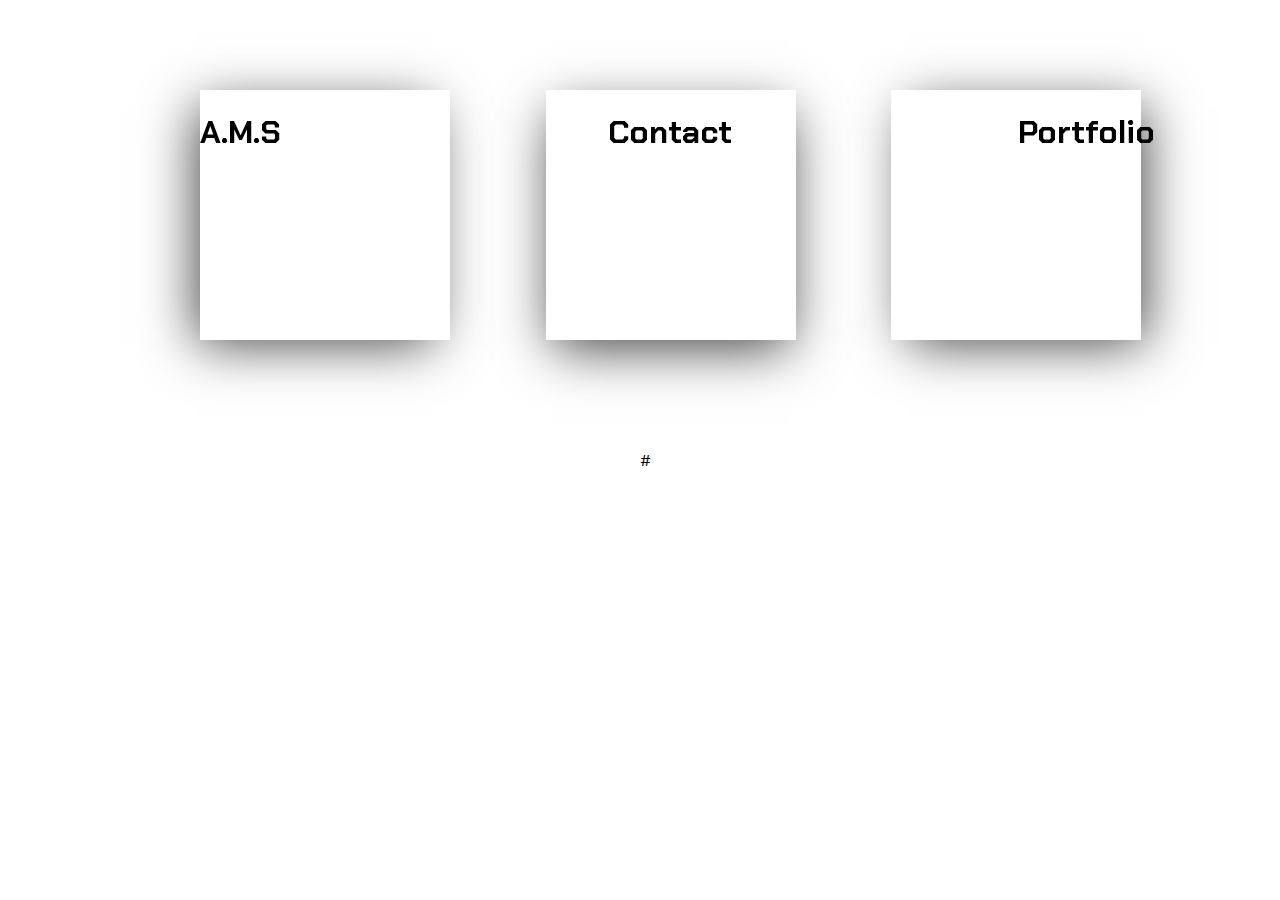
==== index.html @ 14d5f982 "revampppp" ====
<!DOCTYPE html>
<html>
<head>
    <meta charset="utf-8" />
    <meta http-equiv="X-UA-Compatible" content="IE=edge">
    <title>Web Design by Austin S.</title>
    <meta name="viewport" content="width=device-width, initial-scale=1">
    <link href="https://fonts.googleapis.com/css?family=Chakra+Petch" rel="stylesheet">
    <!-- <link rel="stylesheet" type="text/css" media="screen" href="./css/normalize.css" /> -->
    <link rel="stylesheet" type="text/css" media="screen" href="./css/animate.css" />
    <link rel="stylesheet" type="text/css" media="screen" href="./css/style.css" />
</head>
<body>
    <div class="wrapper">

        <div class="cube-wrapper-name">
            <div class="cube-name">
                <div class="cube-top-name">
                    
                </div>
                <div class="cube-front">
                        <h1 class="title">A.M.S</h1>
                </div>
            </div>
        </div>
        <div class="cube-wrapper-contact">
            <div class="cube-contact">
                <div class="cube-top-contact">
                        <ul class="linkList">
                                <li><a href="#">Github</a></li>
                                <li><a href="#">LinkdIn</a></li>
                                <li><a href="#">Austin.M.Shepherd@gmail.com</a></li>
                            </ul>
                </div>
                <div class="cube-front">
                        <h1 class="cTitle">Contact</h1>
                </div>
            </div>
        </div>
        <div class="cube-wrapper-portfolio">
            <div class="cube-portfolio">
                <div class="cube-top-portfolio">
                        <ul class="linkList">
                                <li><a href="#">Doorstep</a></li>
                                <li><a href="#">Arena Game</a></li>
                                <li><a href="#">Project3</a></li>
                            </ul>
                </div>
                <div class="cube-front">
                        <h1 class="pTitle">Portfolio</h1>
                </div>
            </div>
        </div>  
    </div>
    <div id="postPoint">
        #
    </div>


<script src="./js/main.js"></script>
</body>
</html>
---- css/style.css ----
body{
    font-family: 'Chakra Petch', sans-serif;
}

.wrapper{
    width: 100%;
    position: absolute;
    display: inline-flex;
    flex-direction: row;
    top:10%;
}

/*============================== NAME =====================================  */
.cube-wrapper-name{
    width: 250px;
    height: 250px;
    top: 50%;
    left: 15%;
    position: absolute;
    box-shadow: -10px 10px 51px -7px rgba(0,0,0,0.75);
    
}

.cube-name, .cube-name div{
    width: 100%;
    height: 100%;
    top:0;
    left:0;
    position: absolute;
    transform-style: preserve-3d;
    transition: transform 0.4s ease-in-out;
}
.cube-top-name{
    background-color: black;
    transform: translate(-100%,0) rotateY(90deg);
    transform-origin: right;
}

.cube-wrapper-name:hover .cube-name{
    transform: translate(50%,0) rotateY(-90deg);
}
/*==============================  CONTACT=====================================  */
.cube-wrapper-contact{
    width: 250px;
    height: 250px;
    top: 50%;
    left: 42%;
    position: absolute;
    box-shadow: 0px 15px 51px -7px rgba(0,0,0,0.75);
    
}

.cube-contact, .cube-contact div{
    width: 100%;
    height: 100%;
    top:0;
    left:0;
    position: absolute;
    transform-style: preserve-3d;
    transition: transform 0.5s ease-in-out;
}
.cube-top-contact{
    background-color: black;
    transform: translate(0, -100%) rotateX(90deg);
    transform-origin: bottom;
}
.cube-wrapper-contact:hover .cube-contact{
    transform: translate(0,50%) rotateX(-90deg);
}
ul.linkList, a{
    color:white;
    list-style: none;
    line-height: 3rem;
    margin-left: -1rem;
}
.cTitle{
    left:25%;
    position: absolute;
}
/*==============================  PORTFOLIO ===============================*/
.cube-wrapper-portfolio{
    width: 250px;
    height: 250px;
    top: 50%;
    left: 69%;
    position: absolute;
    box-shadow: 10px 10px 51px -7px rgba(0,0,0,0.75);
    
}
.cube-portfolio, .cube-portfolio div{
    width: 100%;
    height: 100%;
    top:0;
    left:0;
    position: absolute;
    transform-style: preserve-3d;
    transition: transform 0.4s ease-in-out;
}
.cube-top-portfolio{
    background-color: black;
    transform: translate(100%, 0) rotateY(-90deg);
    transform-origin: left;
}
.cube-wrapper-portfolio:hover .cube-portfolio{
    transform: translate(-50%,0) rotateY(90deg);
}
.pTitle{
    padding-left: 7.9rem;
}

/* =================================== Page Style ========================================= */

#postPoint{
    position: absolute;
    left:50%;
    top:50%;
}



/* ================================ applied animations ===================================== */
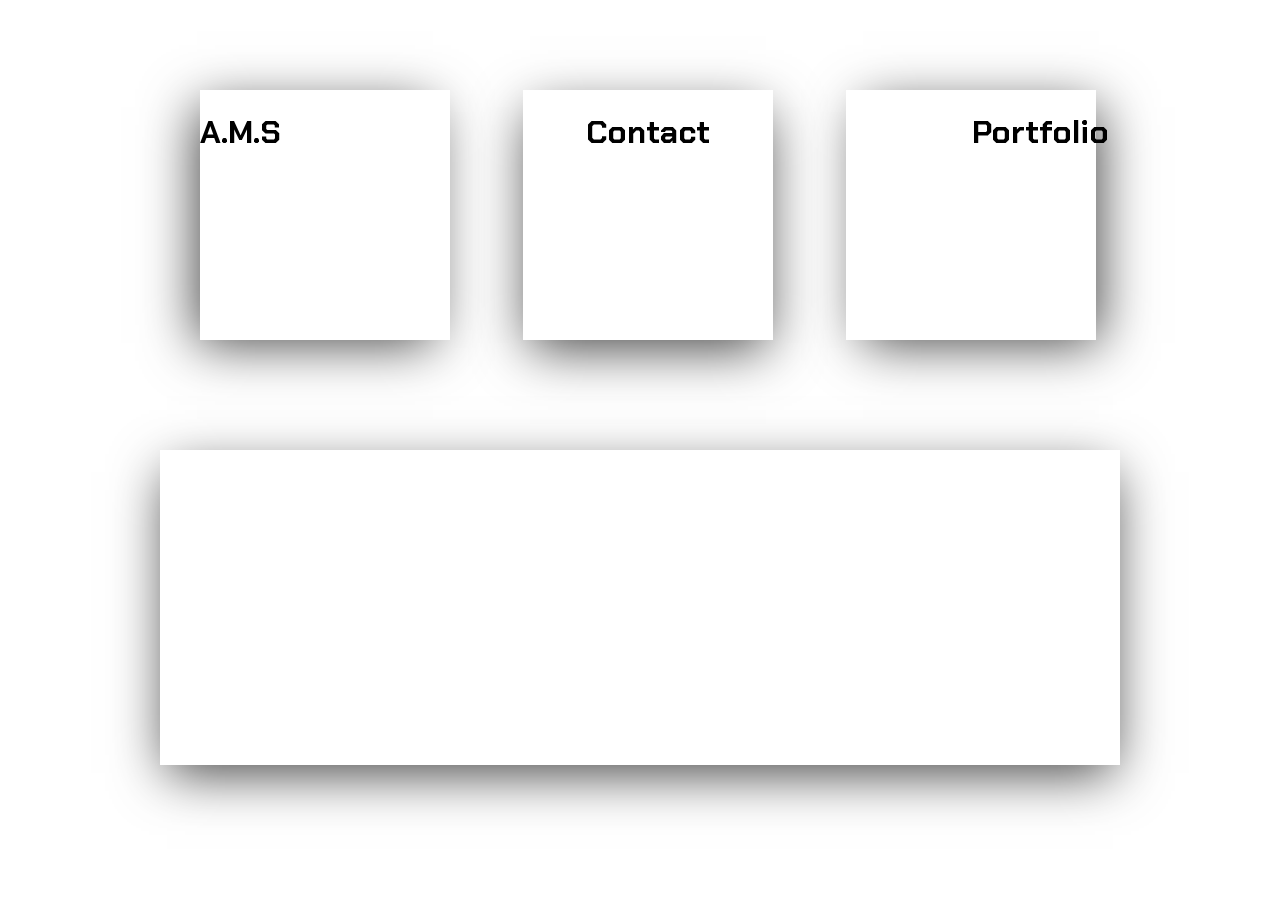
==== commit d56af3f5: "polish display" ====
--- a/index.html
+++ b/index.html
@@ -6,7 +6,6 @@
     <title>Web Design by Austin S.</title>
     <meta name="viewport" content="width=device-width, initial-scale=1">
     <link href="https://fonts.googleapis.com/css?family=Chakra+Petch" rel="stylesheet">
-    <!-- <link rel="stylesheet" type="text/css" media="screen" href="./css/normalize.css" /> -->
     <link rel="stylesheet" type="text/css" media="screen" href="./css/animate.css" />
     <link rel="stylesheet" type="text/css" media="screen" href="./css/style.css" />
 </head>
@@ -16,7 +15,10 @@
         <div class="cube-wrapper-name">
             <div class="cube-name">
                 <div class="cube-top-name">
-                    
+                    <ul class="linkList">
+                        <li><a href="./images/Resume.Austin.Shepherd.pdf" download>Resume(PDF Download)</a></li>
+                        <li><a href="#" id='bio' >Bio</a></li>
+                    </ul>
                 </div>
                 <div class="cube-front">
                         <h1 class="title">A.M.S</h1>
@@ -27,9 +29,10 @@
             <div class="cube-contact">
                 <div class="cube-top-contact">
                         <ul class="linkList">
-                                <li><a href="#">Github</a></li>
-                                <li><a href="#">LinkdIn</a></li>
+                                <li><a href="https://github.com/Austin-Shep">Github</a></li>
+                                <li><a href="https://www.linkedin.com/in/austin-shepherd--/">LinkdIn</a></li>
                                 <li><a href="#">Austin.M.Shepherd@gmail.com</a></li>
+                                <li><a href="#">(707) 386-4680</a></li>
                             </ul>
                 </div>
                 <div class="cube-front">
@@ -41,9 +44,9 @@
             <div class="cube-portfolio">
                 <div class="cube-top-portfolio">
                         <ul class="linkList">
-                                <li><a href="#">Doorstep</a></li>
-                                <li><a href="#">Arena Game</a></li>
-                                <li><a href="#">Project3</a></li>
+                                <li><a href="#" id="ds">Doorstep</a></li>
+                                <li><a href="#" id="ag">Arena Game</a></li>
+                                <li><a href="#" id="tg">Trivia</a></li>
                             </ul>
                 </div>
                 <div class="cube-front">
@@ -52,11 +55,25 @@
             </div>
         </div>  
     </div>
-    <div id="postPoint">
-        #
-    </div>
+    <div class="postWrap">
+        <div class="postBox">
+            <div class="postPoint">
+            
+            </div>
+            <div class="postTop">
+                <span id="post">
 
+                </span>
+            </div>
+        </div>
+    </div>    
 
-<script src="./js/main.js"></script>
+    <script
+        src="https://code.jquery.com/jquery-3.3.1.min.js"
+        integrity="sha256-FgpCb/KJQlLNfOu91ta32o/NMZxltwRo8QtmkMRdAu8="
+        crossorigin="anonymous">
+        </script>
+    <script src="./js/main.js">
+        </script>
 </body>
 </html>--- a/css/style.css
+++ b/css/style.css
@@ -1,5 +1,6 @@
 body{
     font-family: 'Chakra Petch', sans-serif;
+    overflow: hidden;
 }
 
 .wrapper{
@@ -43,8 +44,9 @@
 .cube-wrapper-contact{
     width: 250px;
     height: 250px;
+    margin-left: -125px;
     top: 50%;
-    left: 42%;
+    left: 50%;
     position: absolute;
     box-shadow: 0px 15px 51px -7px rgba(0,0,0,0.75);
     
@@ -82,7 +84,7 @@
     width: 250px;
     height: 250px;
     top: 50%;
-    left: 69%;
+    right: 15%;
     position: absolute;
     box-shadow: 10px 10px 51px -7px rgba(0,0,0,0.75);
     
@@ -108,15 +110,56 @@
     padding-left: 7.9rem;
 }
 
-/* =================================== Page Style ========================================= */
+/* =================================== Post Style ========================================= */
 
-#postPoint{
+.postWrap{
     position: absolute;
     left:50%;
     top:50%;
+    transform: translateX(-50%);
+    height: 35%;
+    width: 75%;
+    box-shadow: 0px 15px 51px -7px rgba(0,0,0,0.75);
 }
 
+.postBox, .postBox div{
+    width: 100%;
+    height: 100%;
+    top:0;
+    left:0;
+    position: absolute;
+    transform-style: preserve-3d;
+    transition: transform 0.4s ease-in-out;
+}
 
+.postTop{
+    color: white;
+    background-color: black;
+    transform:  translate(0, -100%) rotateX(90deg);
+    transform-origin: bottom;
+    box-shadow: 0px 15px 51px -7px rgba(0,0,0,0.75);
+}
 
-/* ================================ applied animations ===================================== */
+.active{
+    transform: translate(0,50%) rotateX(-90deg);
+}
 
+#post{
+    color: white;
+}
+
+.postTextWrap{
+    display: flex;
+    flex-wrap: wrap;
+    justify-content: space-around;
+    align-content: center;
+    line-height: .9rem;
+    padding: 1rem;
+}
+.postBody{
+    text-indent: 2rem;
+    padding:1.2rem;
+    font-size: 1.2rem;
+    line-height: 1.2rem;
+}
+
